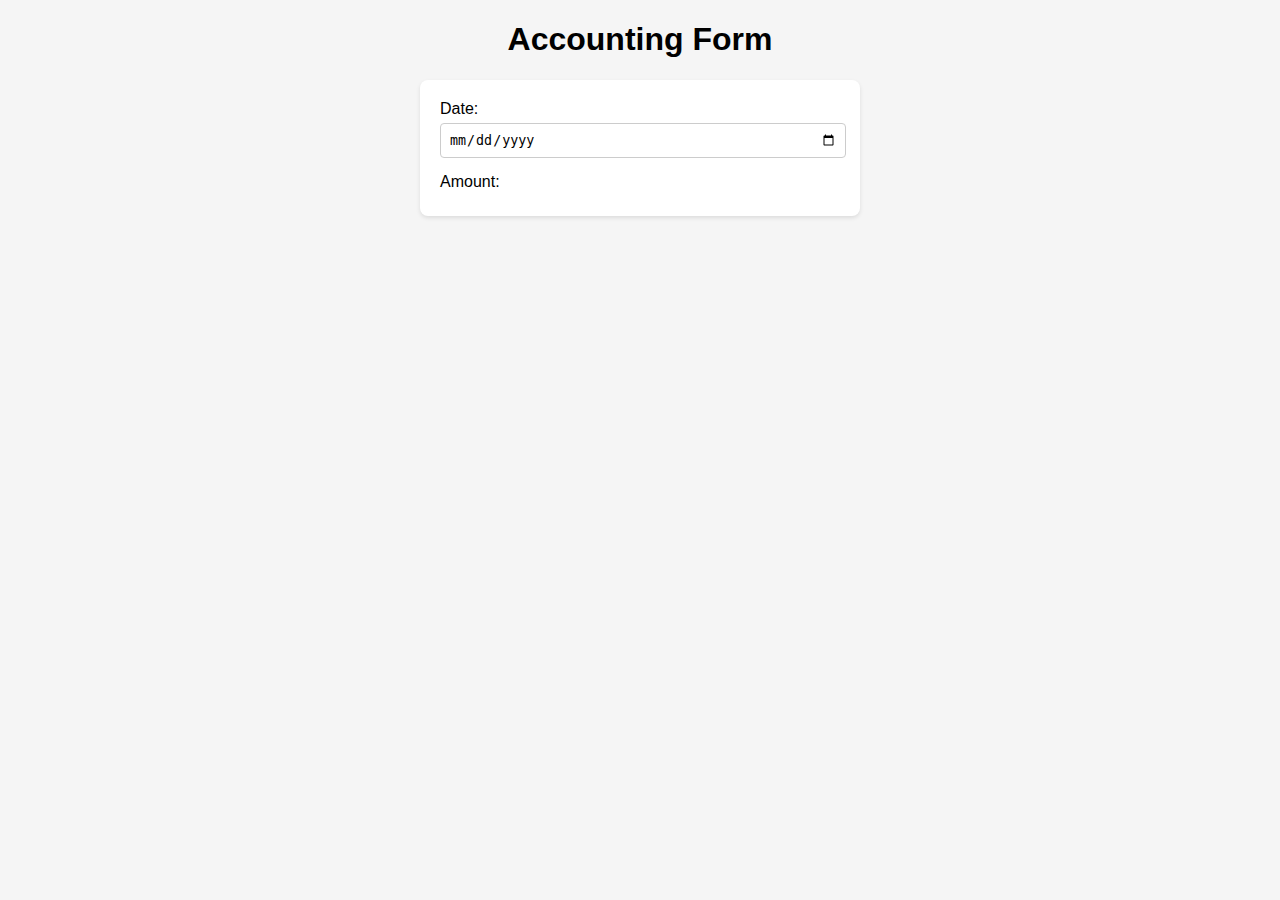
==== dashboard.html @ bb13de73 "Create dashboard.html" ====
<!DOCTYPE html>
<html lang="en">
<head>
  <meta charset="UTF-8">
  <title>Accounting Form</title>
  <style>
    body {
      font-family: Arial, sans-serif;
      margin: 20px;
      background-color: #f5f5f5;
    }
    h1 {
      text-align: center;
    }
    .container {
      width: 400px;
      margin: 0 auto;
      background-color: #fff;
      padding: 20px;
      border-radius: 8px;
      box-shadow: 0 2px 4px rgba(0, 0, 0, 0.1);
    }
    label {
      display: block;
      margin-bottom: 5px;
    }
    input[type="text"],
    textarea,
    select,
    input[type="date"] {
      width: calc(100% - 12px);
      padding: 8px;
      margin-bottom: 15px;
      border-radius: 4px;
      border: 1px solid #ccc;
    }
    button {
      padding: 10px 20px;
      border: none;
      background-color: #4CAF50;
      color: white;
      border-radius: 4px;
      cursor: pointer;
    }
    button:hover {
      background-color: #45a049;
    }
    .journal-entry {
      background-color: #f9f9f9;
      border-radius: 4px;
      padding: 10px;
      margin-bottom: 10px;
    }
  </style>
</head>
<body>
  <h1>Accounting Form</h1>
  <div class="container">
    <label for="transactionDate">Date:</label>
    <input type="date" id="transactionDate">

    <label for="transactionAmount">Amount:</
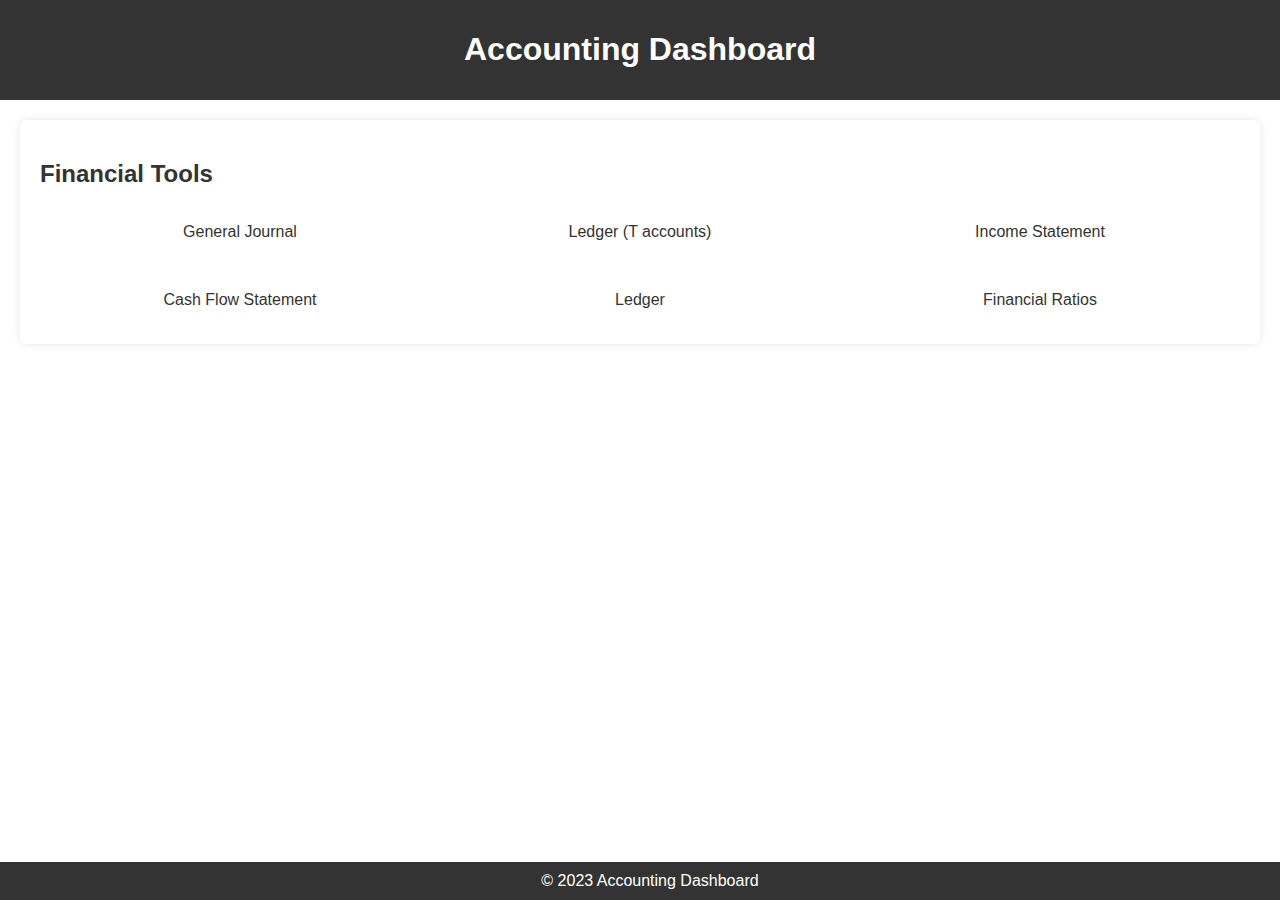
==== commit a1f73929: "Update dashboard.html" ====
--- a/dashboard.html
+++ b/dashboard.html
@@ -2,61 +2,101 @@
 <html lang="en">
 <head>
   <meta charset="UTF-8">
-  <title>Accounting Form</title>
+  <title>Accounting Dashboard</title>
   <style>
     body {
       font-family: Arial, sans-serif;
-      margin: 20px;
-      background-color: #f5f5f5;
+      margin: 0;
+      padding: 0;
+      background-image: url('https://images2.alphacoders.com/131/1318485.png');
+      background-size: cover;
+      background-position: center;
     }
-    h1 {
+
+    header {
+      background-color: #333;
+      color: #fff;
+      padding: 10px;
       text-align: center;
     }
+
     .container {
-      width: 400px;
-      margin: 0 auto;
+      margin: 20px;
+    }
+
+    .dashboard-section {
+      background-color: rgba(255, 255, 255, 0.9);
+      border-radius: 8px;
+      box-shadow: 0 0 10px rgba(0, 0, 0, 0.1);
+      padding: 20px;
+      margin-bottom: 20px;
+    }
+
+    h2 {
+      color: #333;
+    }
+
+    .button-row {
+      display: flex;
+      justify-content: space-between;
+      margin-top: 20px;
+    }
+
+    .dashboard-button {
+      flex: 1;
+      padding: 15px 20px;
+      margin: 0 10px;
+      border-radius: 6px;
       background-color: #fff;
-      padding: 20px;
-      border-radius: 8px;
-      box-shadow: 0 2px 4px rgba(0, 0, 0, 0.1);
+      color: #333;
+      text-decoration: none;
+      text-align: center;
+      transition: background-color 0.3s ease;
+      display: flex;
+      justify-content: center;
+      align-items: center;
     }
-    label {
-      display: block;
-      margin-bottom: 5px;
+
+    .dashboard-button:hover {
+      background-color: #f0f0f0;
     }
-    input[type="text"],
-    textarea,
-    select,
-    input[type="date"] {
-      width: calc(100% - 12px);
-      padding: 8px;
-      margin-bottom: 15px;
-      border-radius: 4px;
-      border: 1px solid #ccc;
-    }
-    button {
-      padding: 10px 20px;
-      border: none;
-      background-color: #4CAF50;
-      color: white;
-      border-radius: 4px;
-      cursor: pointer;
-    }
-    button:hover {
-      background-color: #45a049;
-    }
-    .journal-entry {
-      background-color: #f9f9f9;
-      border-radius: 4px;
+
+    footer {
+      background-color: #333;
+      color: #fff;
+      text-align: center;
       padding: 10px;
-      margin-bottom: 10px;
+      position: fixed;
+      bottom: 0;
+      width: 100%;
     }
   </style>
 </head>
 <body>
-  <h1>Accounting Form</h1>
+  <header>
+    <h1>Accounting Dashboard</h1>
+  </header>
+
   <div class="container">
-    <label for="transactionDate">Date:</label>
-    <input type="date" id="transactionDate">
+    <div class="dashboard-section">
+      <h2>Financial Tools</h2>
+      <div class="button-row">
+        <a href="journal.html" class="dashboard-button">General Journal</a>
+        <a href="ledger.html" class="dashboard-button">Ledger (T accounts)</a>
+        <a href="income_statement.html" class="dashboard-button">Income Statement</a>
+      </div>
+      <div class="button-row">
+        <a href="cash_flow_statement.html" class="dashboard-button">Cash Flow Statement</a>
+        <a href="ledger.html" class="dashboard-button">Ledger</a>
+        <a href="financial_ratios.html" class="dashboard-button">Financial Ratios</a>
+      </div>
+    </div>
 
-    <label for="transactionAmount">Amount:</
+    <!-- Other sections can be added here for transactions, charts, etc. -->
+  </div>
+
+  <footer>
+    &copy; 2023 Accounting Dashboard
+  </footer>
+</body>
+</html>
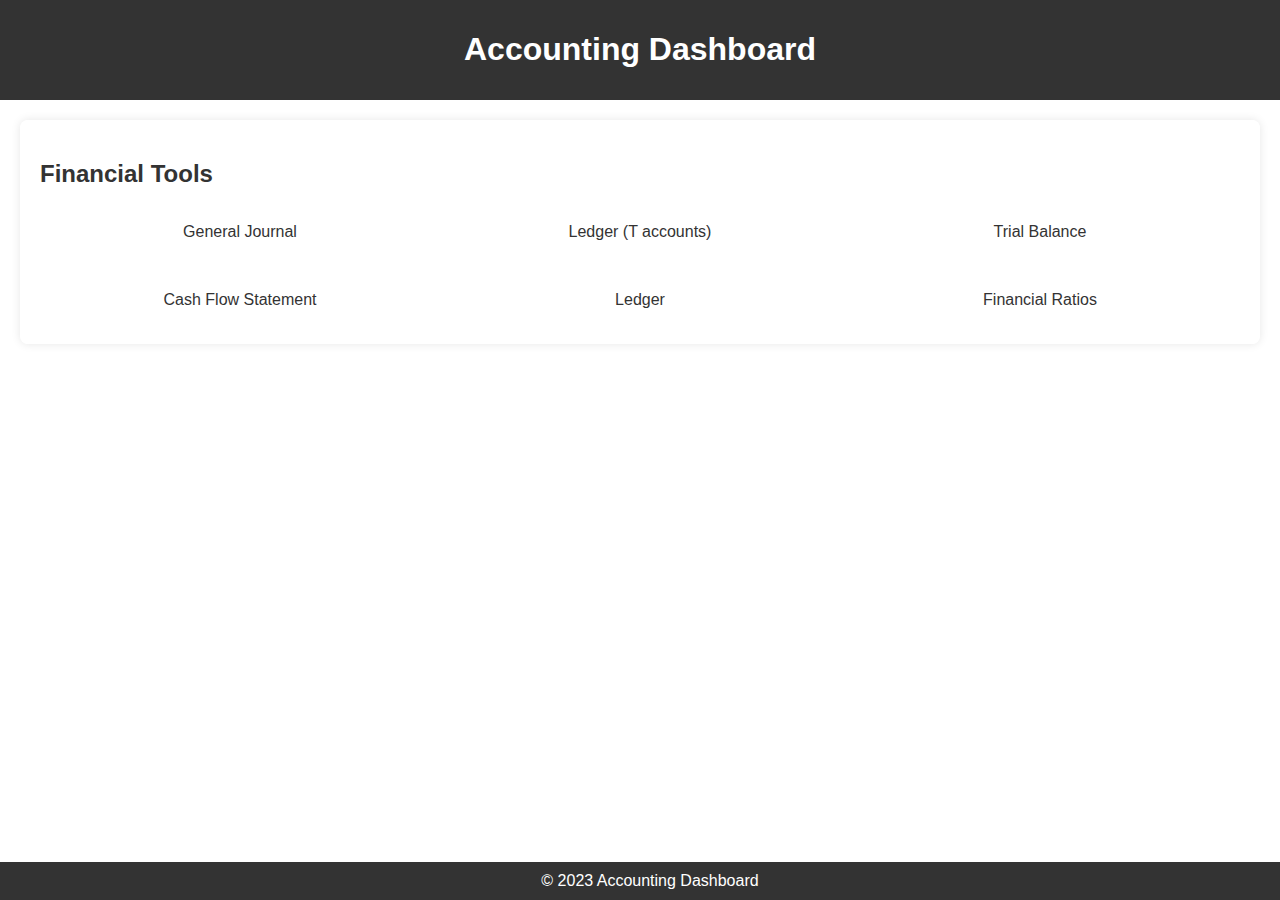
==== commit ebc75552: "Update dashboard.html" ====
--- a/dashboard.html
+++ b/dashboard.html
@@ -83,7 +83,7 @@
       <div class="button-row">
         <a href="journal.html" class="dashboard-button">General Journal</a>
         <a href="ledger.html" class="dashboard-button">Ledger (T accounts)</a>
-        <a href="income_statement.html" class="dashboard-button">Income Statement</a>
+        <a href="trialbalance.html" class="dashboard-button">Trial Balance</a>
       </div>
       <div class="button-row">
         <a href="cash_flow_statement.html" class="dashboard-button">Cash Flow Statement</a>
